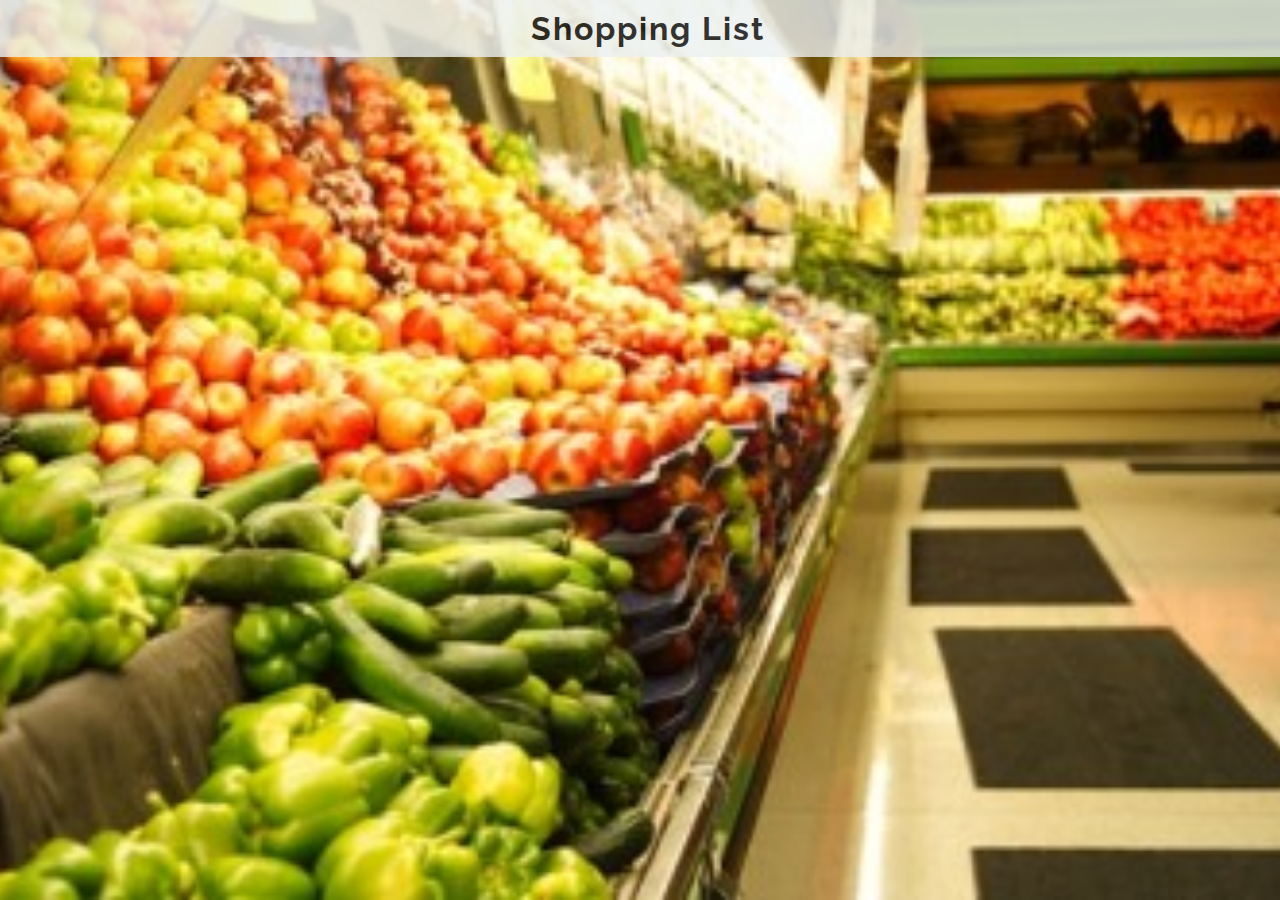
==== index.html @ 572c74ae "add navbar" ====
<!DOCTYPE html>
<html lang="en">
  <head>
    <meta charset="UTF-8">
    <title>Shopping List</title>
    <link rel="stylesheet" href="qunit/qunit-1.21.0.css">
    <link rel="stylesheet" href="css/style.css">
    <link href='https://fonts.googleapis.com/css?family=Raleway' rel='stylesheet' type='text/css'>
  </head>

  <body>
    <!-- <div id="qunit"></div>
    <div id="qunit-fixture"></div> -->

    <header>
      <div class="nav">Shopping List</div>
    </header>



    <script src="qunit/qunit-1.21.0.js"></script>
    <script src="js/jquery-2.2.0.js"></script>
    <script src="js/script.js"></script>
    <!-- <script src="js/tests.js"></script> -->
  </body>
</html>
---- qunit/qunit-1.21.0.css ----
/*!
 * QUnit 1.21.0
 * https://qunitjs.com/
 *
 * Copyright jQuery Foundation and other contributors
 * Released under the MIT license
 * https://jquery.org/license
 *
 * Date: 2016-02-01T13:07Z
 */

/** Font Family and Sizes */

#qunit-tests, #qunit-header, #qunit-banner, #qunit-testrunner-toolbar, #qunit-filteredTest, #qunit-userAgent, #qunit-testresult {
  font-family: "Helvetica Neue Light", "HelveticaNeue-Light", "Helvetica Neue", Calibri, Helvetica, Arial, sans-serif;
}

#qunit-testrunner-toolbar, #qunit-filteredTest, #qunit-userAgent, #qunit-testresult, #qunit-tests li { font-size: small; }
#qunit-tests { font-size: smaller; }


/** Resets */

#qunit-tests, #qunit-header, #qunit-banner, #qunit-filteredTest, #qunit-userAgent, #qunit-testresult, #qunit-modulefilter {
  margin: 0;
  padding: 0;
}


/** Header */

#qunit-header {
  padding: 0.5em 0 0.5em 1em;

  color: #8699A4;
  background-color: #0D3349;

  font-size: 1.5em;
  line-height: 1em;
  font-weight: 400;

  border-radius: 5px 5px 0 0;
}

#qunit-header a {
  text-decoration: none;
  color: #C2CCD1;
}

#qunit-header a:hover,
#qunit-header a:focus {
  color: #FFF;
}

#qunit-testrunner-toolbar label {
  display: inline-block;
  padding: 0 0.5em 0 0.1em;
}

#qunit-banner {
  height: 5px;
}

#qunit-testrunner-toolbar {
  padding: 0.5em 1em 0.5em 1em;
  color: #5E740B;
  background-color: #EEE;
  overflow: hidden;
}

#qunit-filteredTest {
  padding: 0.5em 1em 0.5em 1em;
  background-color: #F4FF77;
  color: #366097;
}

#qunit-userAgent {
  padding: 0.5em 1em 0.5em 1em;
  background-color: #2B81AF;
  color: #FFF;
  text-shadow: rgba(0, 0, 0, 0.5) 2px 2px 1px;
}

#qunit-modulefilter-container {
  float: right;
  padding: 0.2em;
}

.qunit-url-config {
  display: inline-block;
  padding: 0.1em;
}

.qunit-filter {
  display: block;
  float: right;
  margin-left: 1em;
}

/** Tests: Pass/Fail */

#qunit-tests {
  list-style-position: inside;
}

#qunit-tests li {
  padding: 0.4em 1em 0.4em 1em;
  border-bottom: 1px solid #FFF;
  list-style-position: inside;
}

#qunit-tests > li {
  display: none;
}

#qunit-tests li.running,
#qunit-tests li.pass,
#qunit-tests li.fail,
#qunit-tests li.skipped {
  display: list-item;
}

#qunit-tests.hidepass {
  position: relative;
}

#qunit-tests.hidepass li.running,
#qunit-tests.hidepass li.pass {
  visibility: hidden;
  position: absolute;
  width:   0;
  height:  0;
  padding: 0;
  border:  0;
  margin:  0;
}

#qunit-tests li strong {
  cursor: pointer;
}

#qunit-tests li.skipped strong {
  cursor: default;
}

#qunit-tests li a {
  padding: 0.5em;
  color: #C2CCD1;
  text-decoration: none;
}

#qunit-tests li p a {
  padding: 0.25em;
  color: #6B6464;
}
#qunit-tests li a:hover,
#qunit-tests li a:focus {
  color: #000;
}

#qunit-tests li .runtime {
  float: right;
  font-size: smaller;
}

.qunit-assert-list {
  margin-top: 0.5em;
  padding: 0.5em;

  background-color: #FFF;

  border-radius: 5px;
}

.qunit-source {
  margin: 0.6em 0 0.3em;
}

.qunit-collapsed {
  display: none;
}

#qunit-tests table {
  border-collapse: collapse;
  margin-top: 0.2em;
}

#qunit-tests th {
  text-align: right;
  vertical-align: top;
  padding: 0 0.5em 0 0;
}

#qunit-tests td {
  vertical-align: top;
}

#qunit-tests pre {
  margin: 0;
  white-space: pre-wrap;
  word-wrap: break-word;
}

#qunit-tests del {
  background-color: #E0F2BE;
  color: #374E0C;
  text-decoration: none;
}

#qunit-tests ins {
  background-color: #FFCACA;
  color: #500;
  text-decoration: none;
}

/*** Test Counts */

#qunit-tests b.counts                       { color: #000; }
#qunit-tests b.passed                       { color: #5E740B; }
#qunit-tests b.failed                       { color: #710909; }

#qunit-tests li li {
  padding: 5px;
  background-color: #FFF;
  border-bottom: none;
  list-style-position: inside;
}

/*** Passing Styles */

#qunit-tests li li.pass {
  color: #3C510C;
  background-color: #FFF;
  border-left: 10px solid #C6E746;
}

#qunit-tests .pass                          { color: #528CE0; background-color: #D2E0E6; }
#qunit-tests .pass .test-name               { color: #366097; }

#qunit-tests .pass .test-actual,
#qunit-tests .pass .test-expected           { color: #999; }

#qunit-banner.qunit-pass                    { background-color: #C6E746; }

/*** Failing Styles */

#qunit-tests li li.fail {
  color: #710909;
  background-color: #FFF;
  border-left: 10px solid #EE5757;
  white-space: pre;
}

#qunit-tests > li:last-child {
  border-radius: 0 0 5px 5px;
}

#qunit-tests .fail                          { color: #000; background-color: #EE5757; }
#qunit-tests .fail .test-name,
#qunit-tests .fail .module-name             { color: #000; }

#qunit-tests .fail .test-actual             { color: #EE5757; }
#qunit-tests .fail .test-expected           { color: #008000; }

#qunit-banner.qunit-fail                    { background-color: #EE5757; }

/*** Skipped tests */

#qunit-tests .skipped {
  background-color: #EBECE9;
}

#qunit-tests .qunit-skipped-label {
  background-color: #F4FF77;
  display: inline-block;
  font-style: normal;
  color: #366097;
  line-height: 1.8em;
  padding: 0 0.5em;
  margin: -0.4em 0.4em -0.4em 0;
}

/** Result */

#qunit-testresult {
  padding: 0.5em 1em 0.5em 1em;

  color: #2B81AF;
  background-color: #D2E0E6;

  border-bottom: 1px solid #FFF;
}
#qunit-testresult .module-name {
  font-weight: 700;
}

/** Fixture */

#qunit-fixture {
  position: absolute;
  top: -10000px;
  left: -10000px;
  width: 1000px;
  height: 1000px;
}
---- css/style.css ----
html { 
  background: url(../images/store.jpg) no-repeat center center fixed; 
  -webkit-background-size: cover;
  -moz-background-size: cover;
  -o-background-size: cover;
  background-size: cover;
  font-family: 'Raleway', sans-serif;
}

.nav {
  background-color: #ecf0f1;
  position: fixed;
  z-index: 99;
  width: 100%;
  top: 0px;
  text-align: center;
  padding: 10px;
  opacity: 0.8;
  font-weight: 700;
  font-size: 32px;
  letter-spacing: 2px;
  margin-left: -10px; /* left margin not full width */
}
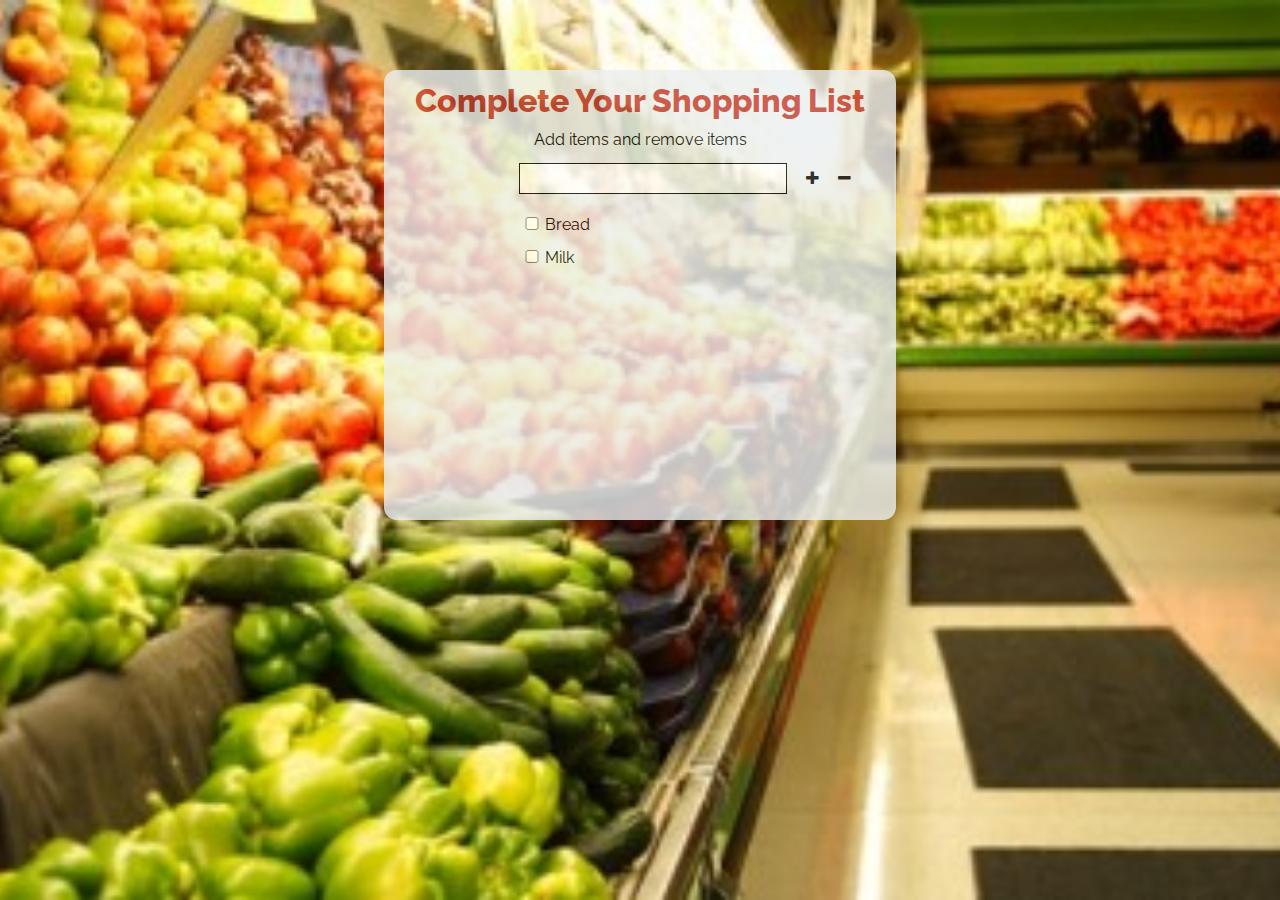
==== commit c9c33dac: "complete non-interactive version of app" ====
--- a/index.html
+++ b/index.html
@@ -4,7 +4,9 @@
     <meta charset="UTF-8">
     <title>Shopping List</title>
     <link rel="stylesheet" href="qunit/qunit-1.21.0.css">
+    <link rel="stylesheet" href="css/reset.css">
     <link rel="stylesheet" href="css/style.css">
+    <link rel="stylesheet" href="font-awesome-4.5.0/css/font-awesome.min.css">
     <link href='https://fonts.googleapis.com/css?family=Raleway' rel='stylesheet' type='text/css'>
   </head>
 
@@ -12,11 +14,23 @@
     <!-- <div id="qunit"></div>
     <div id="qunit-fixture"></div> -->
 
-    <header>
-      <div class="nav">Shopping List</div>
-    </header>
+    <div class="container">
+      <p class="container-header">Complete Your Shopping List</p>
 
+      <div class="list-textbox">
+        <p>Add items and remove items</p>
+        <input type="text" class="item" name="inputBox" maxlength="30">
+        <i class="fa fa-plus"></i>
+        <i class="fa fa-minus"></i>
+      </div>
 
+      <div class="listOfItems">
+        <ul>
+          <li><input type="checkbox" class="listOfItemsCheckbox">Bread</li>
+          <li><input type="checkbox" class="listOfItemsCheckbox">Milk</li>
+        </ul>
+      </div>
+    </div>
 
     <script src="qunit/qunit-1.21.0.js"></script>
     <script src="js/jquery-2.2.0.js"></script>
--- a/css/style.css
+++ b/css/style.css
@@ -1,3 +1,7 @@
+* {
+  font-family: 'Raleway', sans-serif;
+}
+
 html { 
   background: url(../images/store.jpg) no-repeat center center fixed; 
   -webkit-background-size: cover;
@@ -7,17 +11,45 @@
   font-family: 'Raleway', sans-serif;
 }
 
-.nav {
+.container {
   background-color: #ecf0f1;
-  position: fixed;
-  z-index: 99;
-  width: 100%;
-  top: 0px;
+  width: 40%;
+  height: 450px;
+  border-radius: 13px;
+  opacity: 0.8;
+  margin: 0 auto;
+  margin-top: 70px;
+}
+
+.container-header {
+  font-weight: 800;
+  font-size: 32px;
   text-align: center;
-  padding: 10px;
-  opacity: 0.8;
-  font-weight: 700;
-  font-size: 32px;
-  letter-spacing: 2px;
-  margin-left: -10px; /* left margin not full width */
+  color: #c0392b;
+  padding: 15px;
+}
+
+.list-textbox p {
+  text-align: center;
+}
+
+input.item {
+  padding: 5px;
+  border: 1px solid #000;
+  width: 50%;
+  margin: 15px 0 5px 135px;
+  font-weight: bolder;
+  font-size: 16px;
+}
+
+.fa-plus {
+  padding: 15px;
+}
+
+input.listOfItemsCheckbox {
+  padding: 5px;
+  width: 5%;
+  margin: 15px 0 5px 135px;
+  font-weight: bolder;
+  font-size: 16px;
 }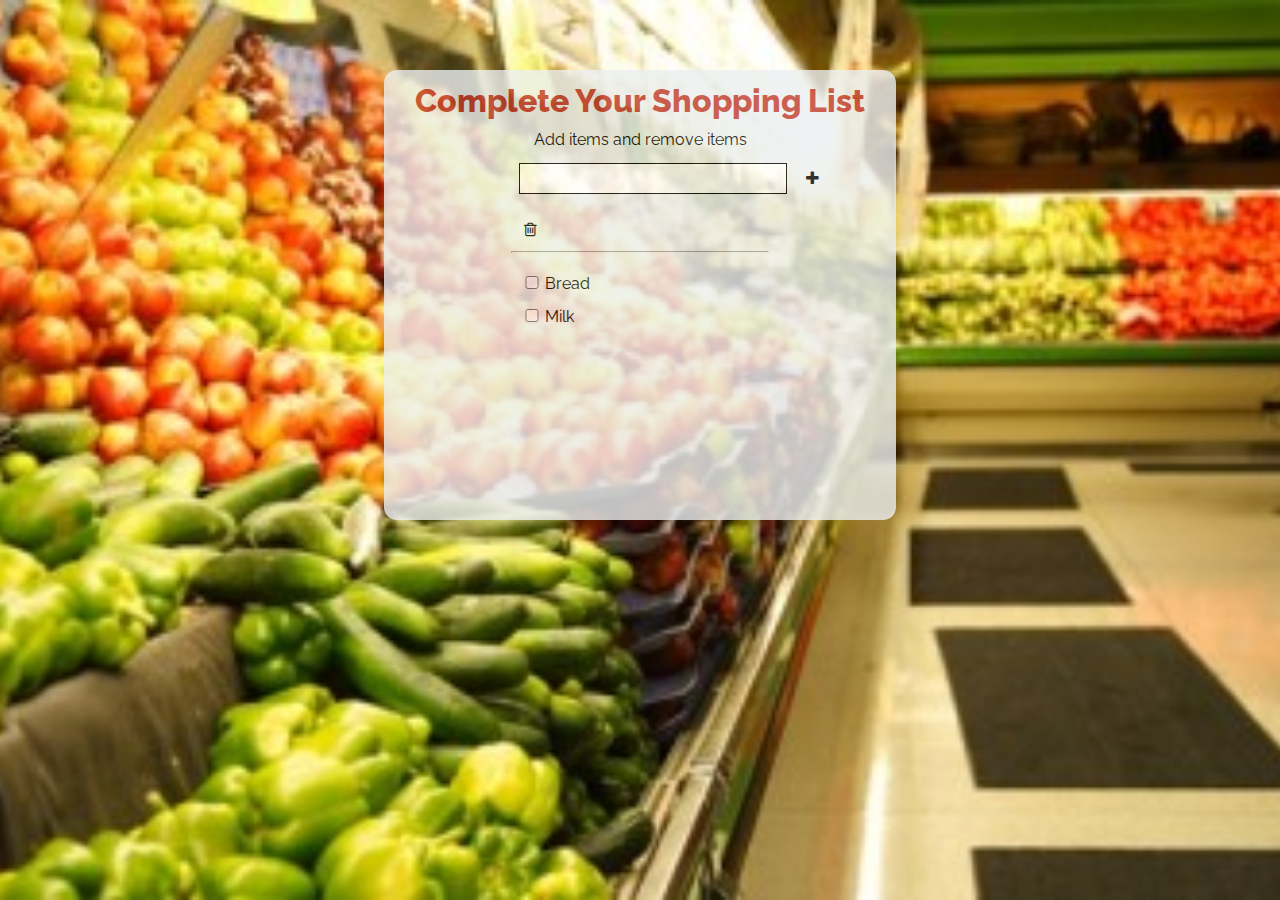
==== commit 3e58b62f: "add remove items icon & jquery ui" ====
--- a/index.html
+++ b/index.html
@@ -7,12 +7,11 @@
     <link rel="stylesheet" href="css/reset.css">
     <link rel="stylesheet" href="css/style.css">
     <link rel="stylesheet" href="font-awesome-4.5.0/css/font-awesome.min.css">
+    <link rel="stylesheet" href="js/jquery-ui-1.11.4.custom/jquery-ui.min.css">
     <link href='https://fonts.googleapis.com/css?family=Raleway' rel='stylesheet' type='text/css'>
   </head>
 
   <body>
-    <!-- <div id="qunit"></div>
-    <div id="qunit-fixture"></div> -->
 
     <div class="container">
       <p class="container-header">Complete Your Shopping List</p>
@@ -21,10 +20,15 @@
         <p>Add items and remove items</p>
         <input type="text" class="item" name="inputBox" maxlength="30">
         <i class="fa fa-plus"></i>
-        <i class="fa fa-minus"></i>
       </div>
 
       <div class="listOfItems">
+        <div class="removeItem">
+          <i class="fa fa-trash-o"></i>
+        </div>
+
+        <hr>
+
         <ul>
           <li><input type="checkbox" class="listOfItemsCheckbox">Bread</li>
           <li><input type="checkbox" class="listOfItemsCheckbox">Milk</li>
@@ -35,7 +39,7 @@
     <script src="qunit/qunit-1.21.0.js"></script>
     <script src="js/jquery-2.2.0.js"></script>
     <script src="js/script.js"></script>
-    <!-- <script src="js/tests.js"></script> -->
+    <script src="js/jquery-ui-1.11.4.custom/jquery-ui.min.js"></script>
   </body>
 </html>
 
--- a/css/style.css
+++ b/css/style.css
@@ -52,4 +52,13 @@
   margin: 15px 0 5px 135px;
   font-weight: bolder;
   font-size: 16px;
+}
+
+.removeItem {
+  padding: 5px;
+  margin: 15px 0 5px 135px;
+}
+
+hr {
+  width: 50%;
 }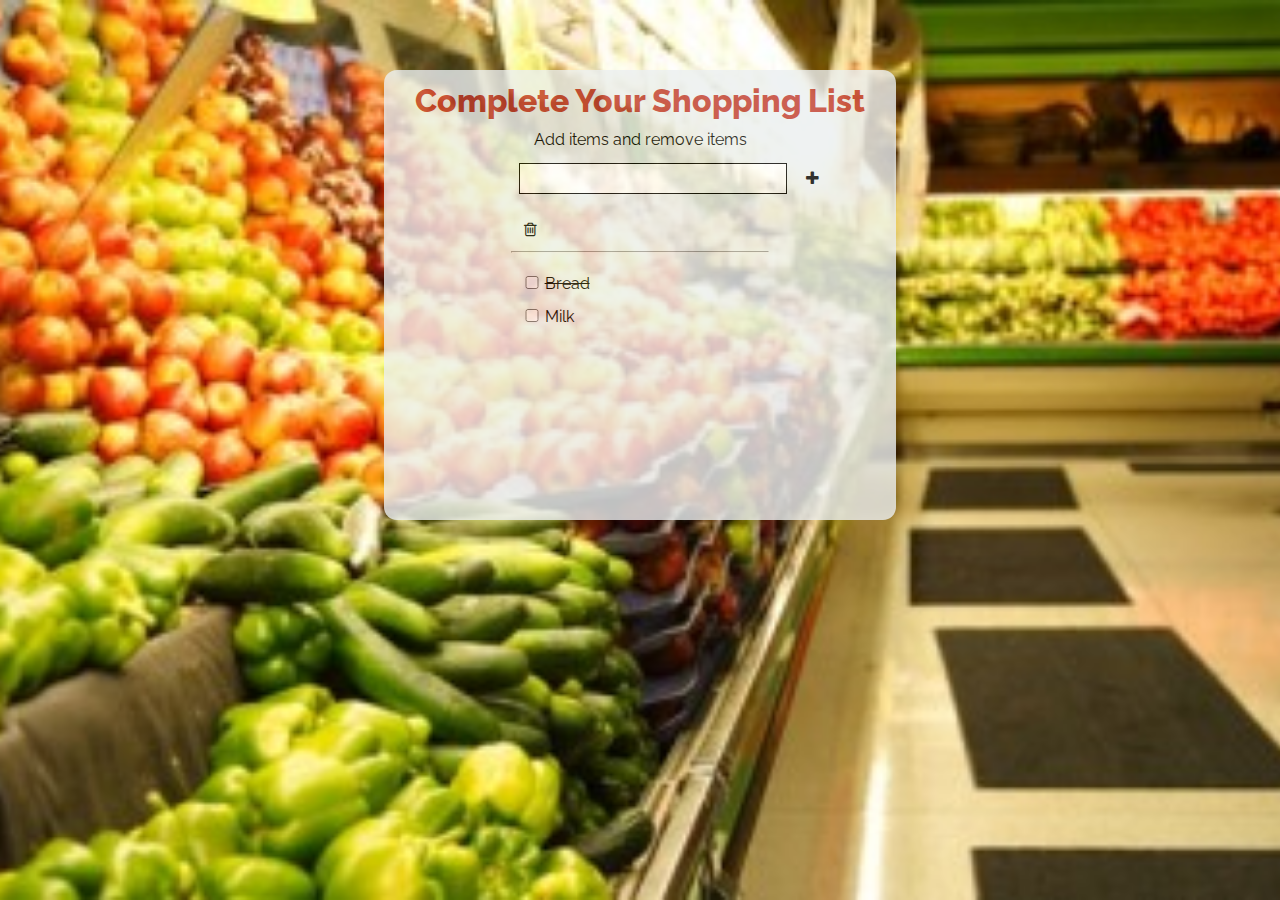
==== commit f44d9003: "add line-through" ====
--- a/index.html
+++ b/index.html
@@ -30,7 +30,7 @@
         <hr>
 
         <ul>
-          <li><input type="checkbox" class="listOfItemsCheckbox">Bread</li>
+          <li class="addedList"><input type="checkbox" class="listOfItemsCheckbox">Bread</li>
           <li><input type="checkbox" class="listOfItemsCheckbox">Milk</li>
         </ul>
       </div>
--- a/css/style.css
+++ b/css/style.css
@@ -61,4 +61,12 @@
 
 hr {
   width: 50%;
+}
+
+li {
+  list-style-position: inside;
+}
+
+.addedList {
+  text-decoration: line-through;
 }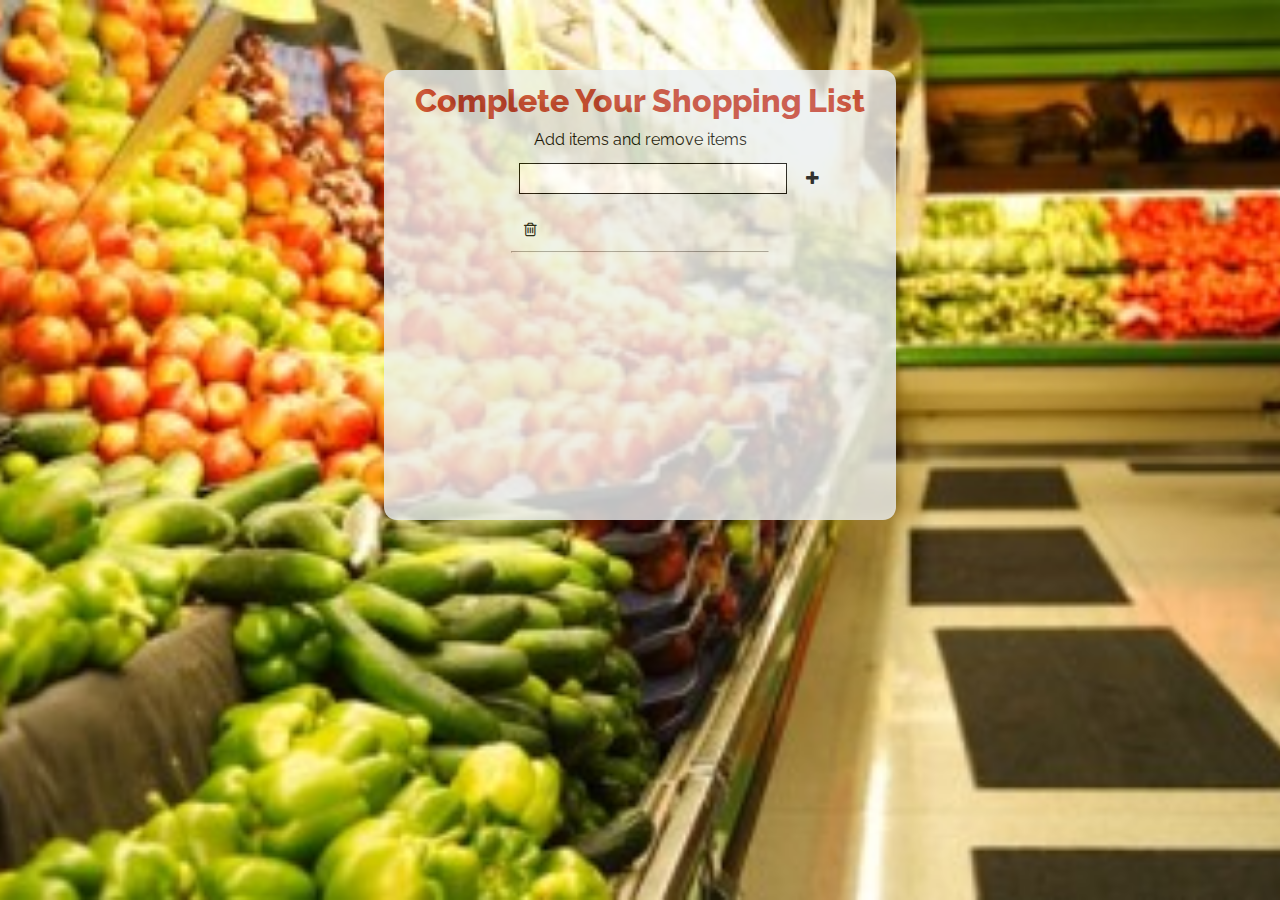
==== commit f5a40f69: "add checkbox dynamically" ====
--- a/index.html
+++ b/index.html
@@ -30,8 +30,9 @@
         <hr>
 
         <ul>
-          <li class="addedList"><input type="checkbox" class="listOfItemsCheckbox">Bread</li>
-          <li><input type="checkbox" class="listOfItemsCheckbox">Milk</li>
+          <li></li>
+          <!-- <li class="addedList"><input type="checkbox" class="listOfItemsCheckbox">Bread</li> -->
+          <!-- <li><input type="checkbox" class="listOfItemsCheckbox">Milk</li> -->
         </ul>
       </div>
     </div>
--- a/css/style.css
+++ b/css/style.css
@@ -54,6 +54,14 @@
   font-size: 16px;
 }
 
+.listOfItemsCheckbox {
+  padding: 5px;
+  width: 5%;
+  margin: 15px 0 5px 135px;
+  font-weight: bolder;
+  font-size: 16px;
+}
+
 .removeItem {
   padding: 5px;
   margin: 15px 0 5px 135px;
@@ -69,4 +77,4 @@
 
 .addedList {
   text-decoration: line-through;
-}+}
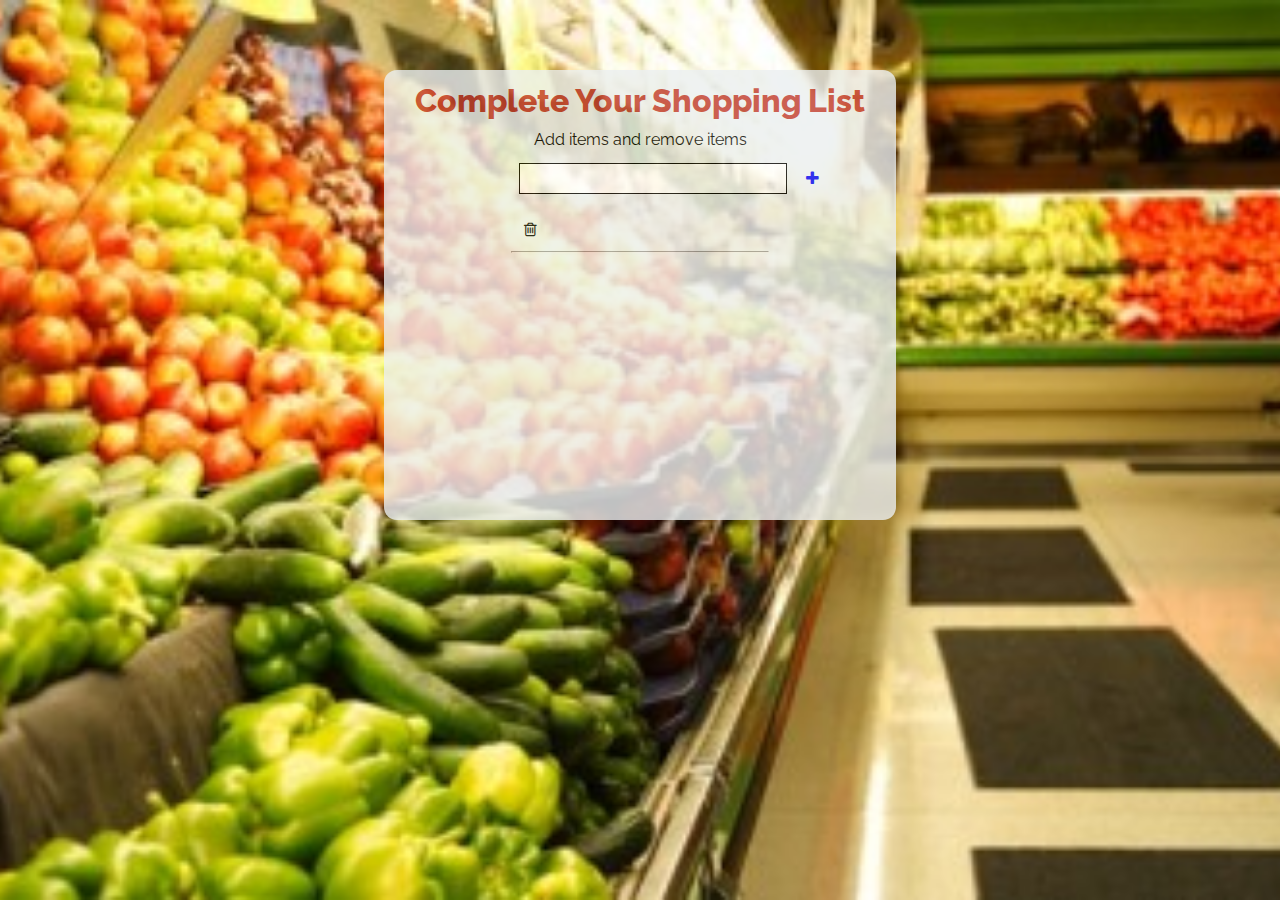
==== commit 6196b817: "accept a user input" ====
--- a/index.html
+++ b/index.html
@@ -18,8 +18,10 @@
 
       <div class="list-textbox">
         <p>Add items and remove items</p>
-        <input type="text" class="item" name="inputBox" maxlength="30">
-        <i class="fa fa-plus"></i>
+        <input type="text" class="item" name="inputBox" maxlength="30"></input>
+        
+        <a class="addBtn" href="#"><i class="fa fa-plus"></i></a>
+
       </div>
 
       <div class="listOfItems">
